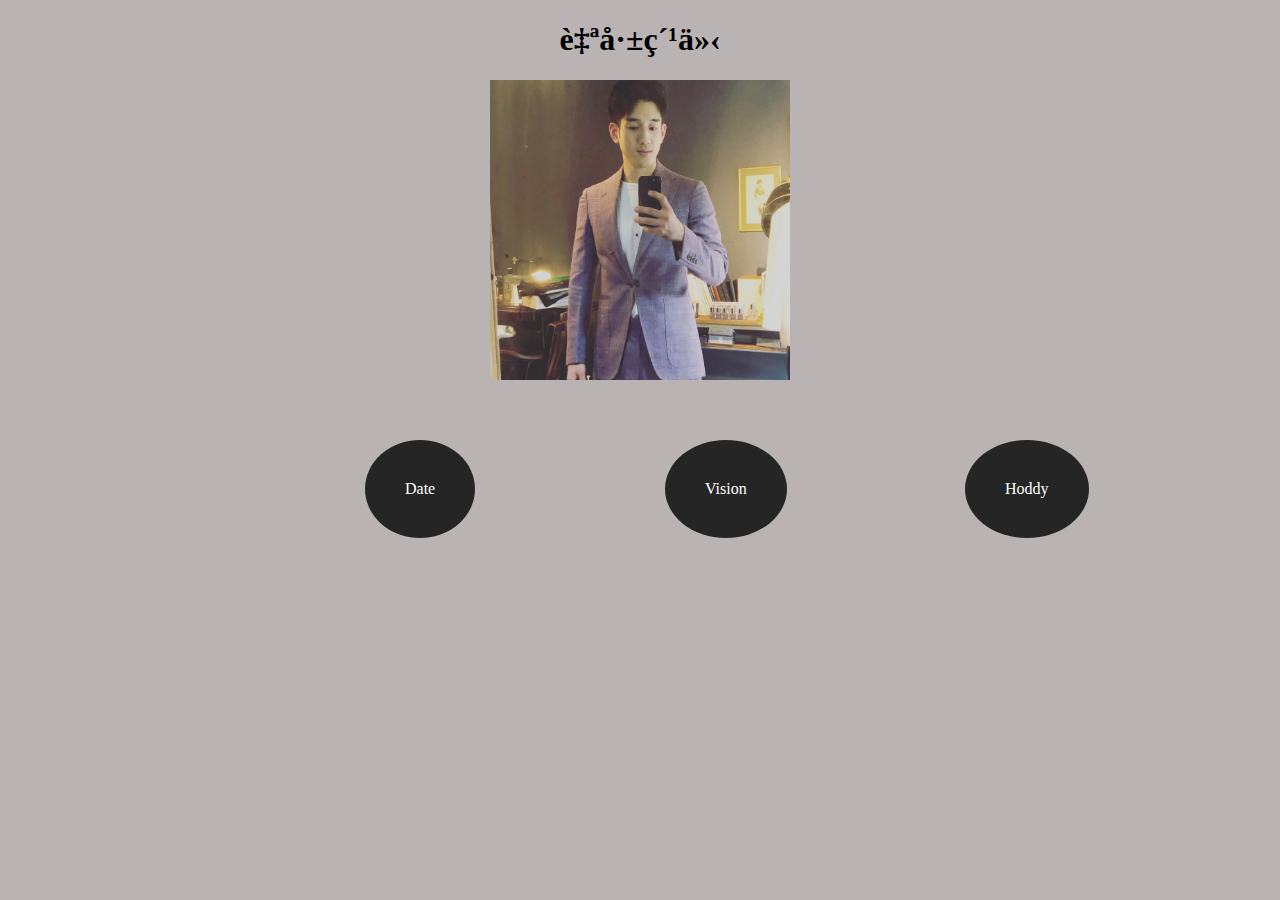
==== index/index2.html @ 04e69504 "最初" ====
<!DOCTYPE html>
<html>
    <head>
        <meta charset="ut-8"/>
        <title >自己紹介</title>
        <link rel="stylesheet" type="text/css" href="style.css">
    </head>
    <body >
        <h1>自己紹介 </h1>
        <div>
            <img src="C748DA02-E1EA-4CAE-9F51-69C080ED32E5.jpg" width="300" height="300"　/>
        </div>
        <div class="position1 all" 
            onmouseover="displyon1()"
            onmouseout="displyoff()"
        >Date</div>
        <p id="demo"></p>
               
                </div>
        <div class="all position2"
            onmouseover="displyon2()"
            onmouseout="displyoff()"
                >Vision</div>
            <p id="demo"></p>
       
        <div class="all position3"
            onmouseover="displyon3()"
            onmouseout="displyoff()"
                >Hoddy</div>
            <p id="demo"></p>
    <script type="text/javascript" src="script.js"></script>
    </body>
---- index/style.css ----
@charset "UTF-8";
body{background-color:rgb(185, 179, 179);text-align:center;}
.all{color:white;background-color:rgb(37, 37, 37);
    border-radius:50% ;
    margin:40px;
    padding:40px}
p{position:absolute; top:550px;
    left:300px;
    font-size:40px;
    font-family:serif;}
.position1{position:absolute;
    top:400px;
    left:325px;}
.position2{position:absolute;
    top:400px;left:625px;}
.position3{position:absolute;
    top:400px;
    left:925px;}
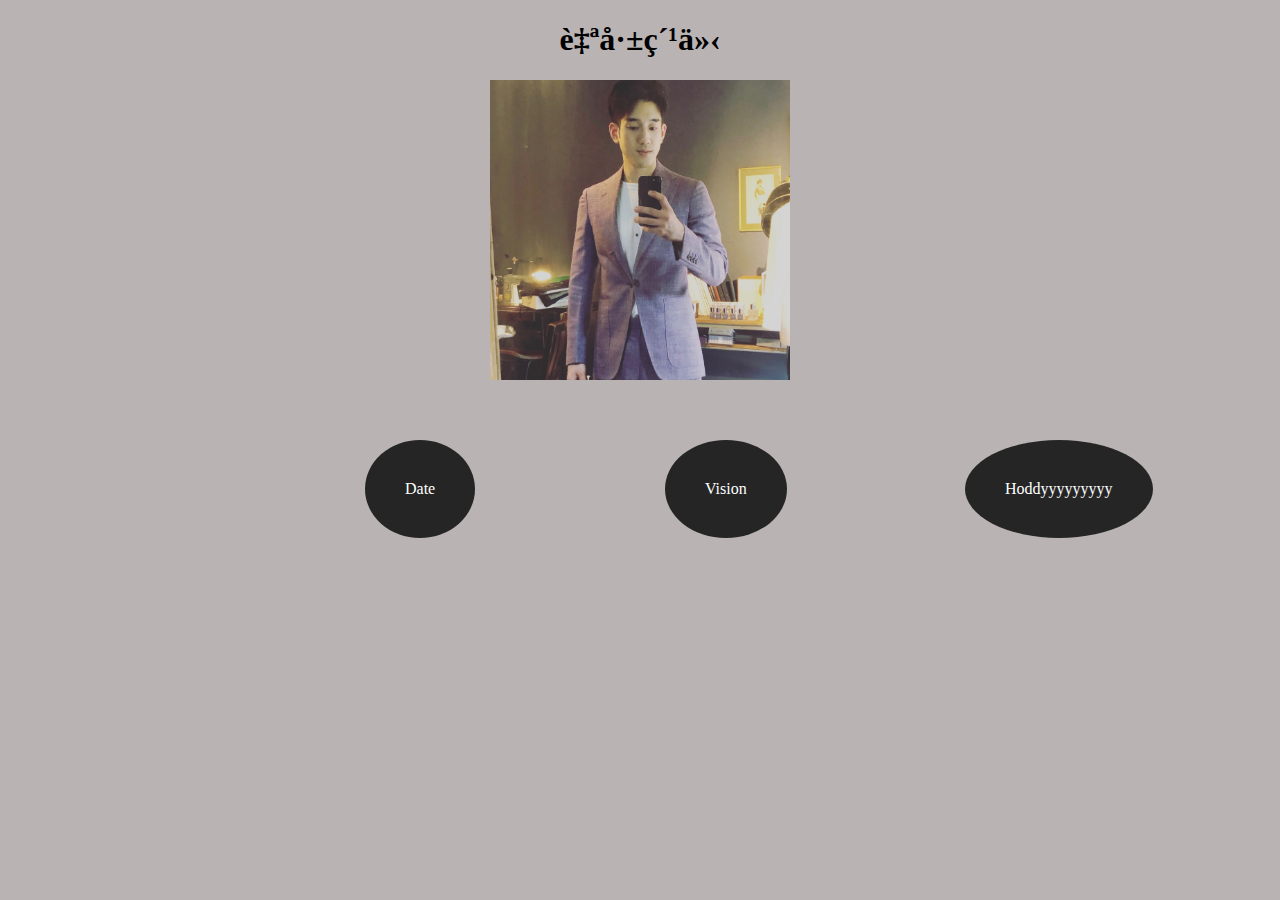
==== commit 5c2656c1: "任意のコメント" ====
--- a/index/index2.html
+++ b/index/index2.html
@@ -26,7 +26,7 @@
         <div class="all position3"
             onmouseover="displyon3()"
             onmouseout="displyoff()"
-                >Hoddy</div>
+                >Hoddyyyyyyyyy</div>
             <p id="demo"></p>
     <script type="text/javascript" src="script.js"></script>
     </body>